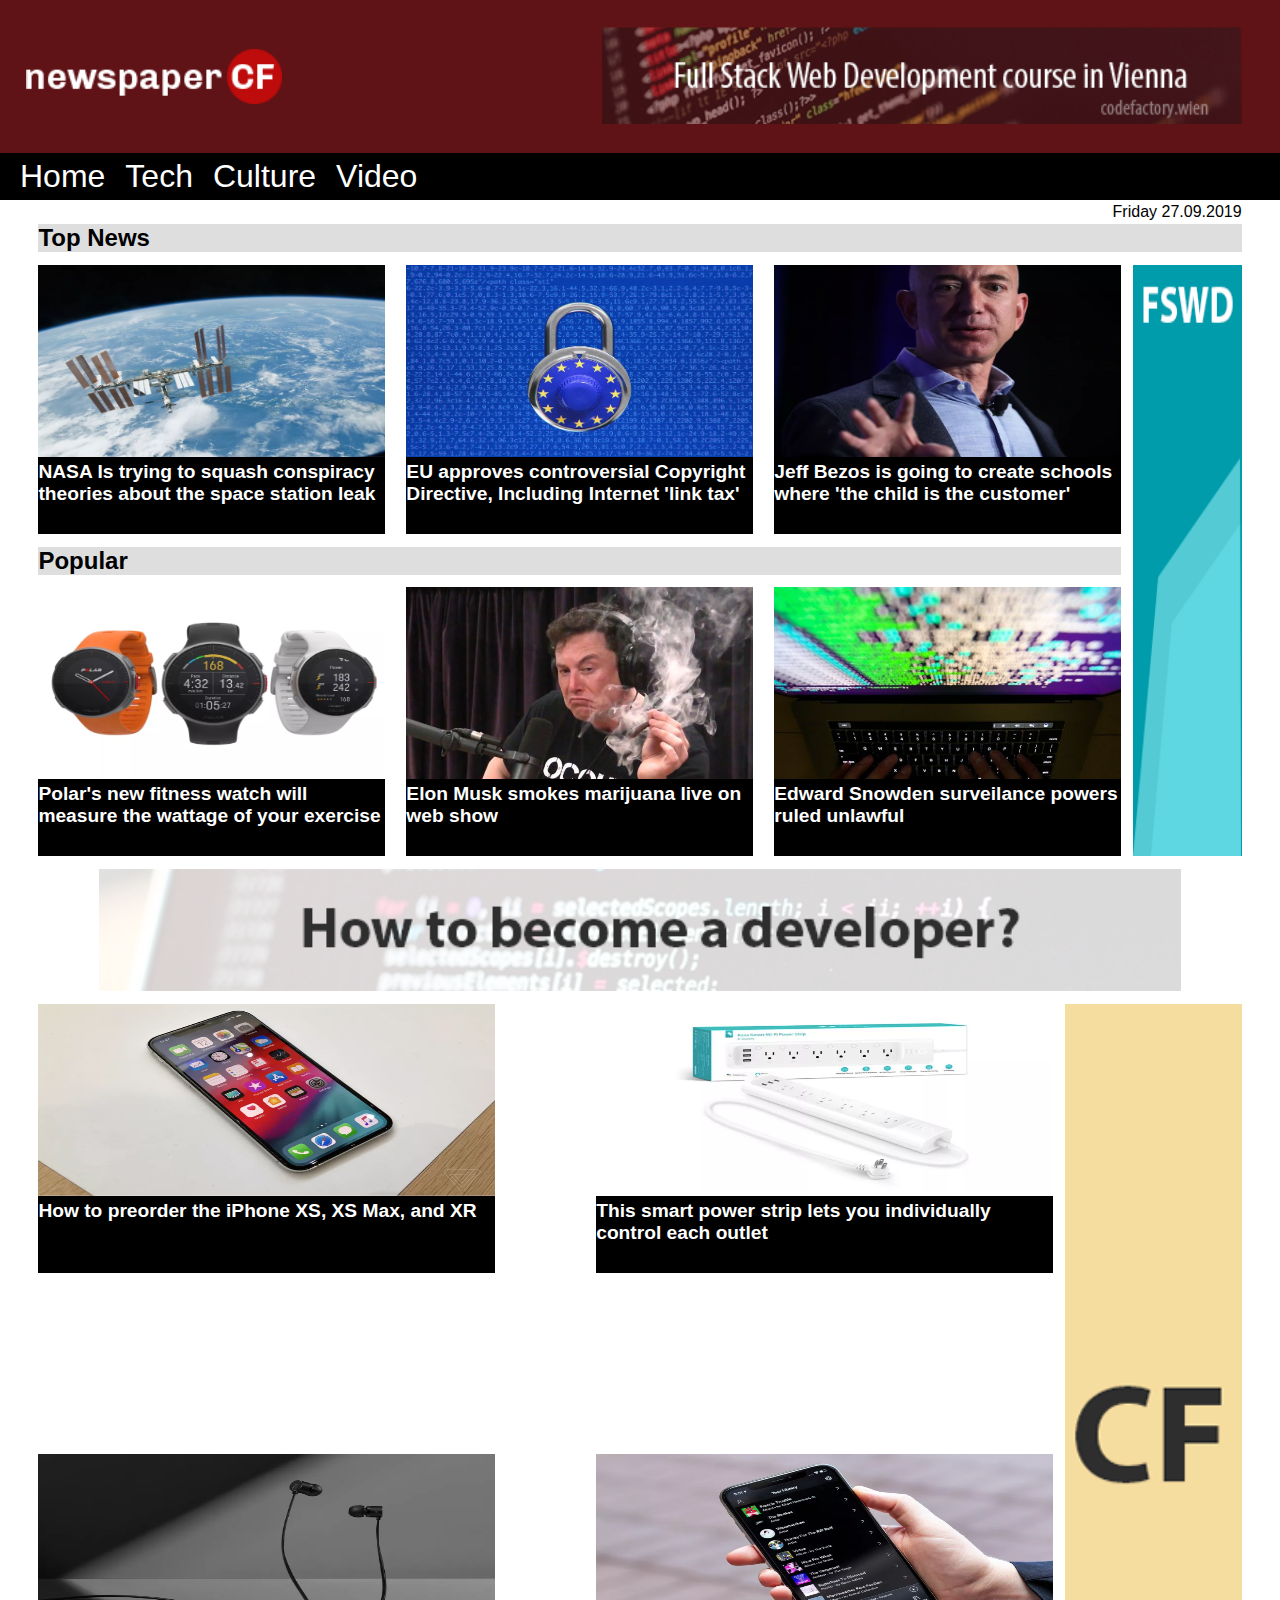
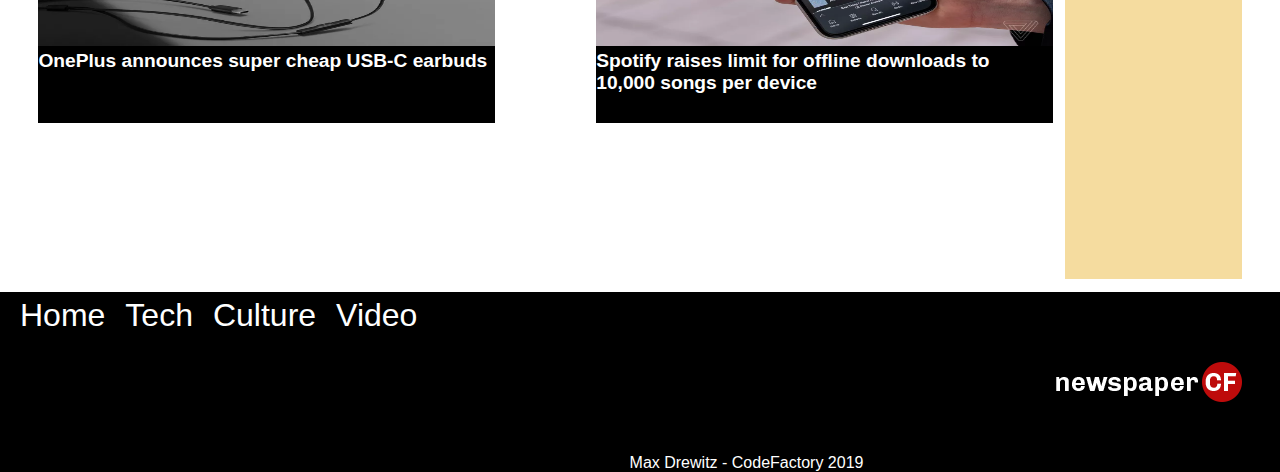
==== index.html @ 500b3ee5 "Pushing whole almost finished site" ====
<!DOCTYPE html>
<html lang="en">

<head>
    <meta charset="UTF-8">
    <meta name="viewport" content="width=device-width, initial-scale=1.0">
    <meta http-equiv="X-UA-Compatible" content="ie=edge">
    <link rel="stylesheet" href="style.css">
    <title>Home CR</title>
</head>

<body>
    <header>
        <!--<h1>newspaper <span id="logo">CF</span></h1>-->
        <img src="./img/logo-newspaper-cf.png" alt=""id="logoImage">
        <a href="https://www.codefactory.wien"><img src="./img/banner-1.png" alt="" id="banner"></a>
    </header>
    <nav>
        <ul>
            <a href="#">
                <li>Home</li>
            </a>
            <a href="#">
                <li>Tech</li>
            </a>
            <a href="#">
                <li>Culture</li>
            </a>
            <a href="#">
                <li>Video</li>
            </a>
        </ul>
    </nav>
    <main>
        <p id="date">Friday 27.09.2019</p>
        <br>
        <div class="contentBox">
            <div class="topic">
                <h2>Top News</h2>
            </div>
        </div>
        <div class="contentBox">
            <div class="contentBox" style="flex-wrap: wrap;">
                <div class="newsCard">
                    <img src="./img/nasa.png" alt="">
                    <h3>NASA Is trying to squash conspiracy theories about the space station leak</h3>
                </div>
                <div class="newsCard">
                    <img src="./img/eu.png" alt="">
                    <h3>EU approves controversial Copyright Directive, Including Internet 'link tax'</h3>
                </div>
                <div class="newsCard">
                    <img src="./img/jeff.png" alt="">
                    <h3>Jeff Bezos is going to create schools where 'the child is the customer'</h3>
                </div>
                <div class="newsCard mobileBanner">
                        <img src="./img/banner-mobile-fswd.png" alt="">
                </div>
                <div class="topic">
                    <h2>Popular</h2>
                </div>
                <div class="newsCard">
                    <img src="./img/polar.png" alt="">
                    <h3>Polar's new fitness watch will measure the wattage of your exercise</h3>
                </div>
                <div class="newsCard">
                    <img src="./img/musk.jpg" alt="">
                    <h3>Elon Musk smokes marijuana live on web show</h3>
                </div>
                <div class="newsCard">
                    <img src="./img/snowden.jpg" alt="">
                    <h3>Edward Snowden surveilance powers ruled unlawful</h3>
                </div>
            </div>
            <a href="https://www.codefactory.wien" class="bannerRight"><img src="./img/banner-2.png" alt=""></a>
        </div>
        <a href="https://www.codefactory.wien"><img src="./img/banner-3.png" alt="" class="deviderBanner"></a>
        <div class="contentBox" >
            <div class="contentBox" style="flex-wrap: wrap;">
                <div class="newsCard biggerCard">
                    <img src="./img/iphone.png" alt="">
                    <h3>How to preorder the iPhone XS, XS Max, and XR</h3>
                </div>
                <div class="newsCard biggerCard">
                    <img src="./img/smart.png" alt="">
                    <h3>This smart power strip lets you individually control each outlet</h3>
                </div>
                <div class="newsCard biggerCard">
                    <img src="./img/one.png" alt="">
                    <h3>OnePlus announces super cheap USB-C earbuds</h3>
                </div>
                <div class="newsCard biggerCard">
                    <img src="./img/phone.png" alt="">
                    <h3>Spotify raises limit for offline downloads to 10,000 songs per device</h3>
                </div>
            </div>
            <a href="https://www.codefactory.wien"class="bannerRight"><img src="./img/banner-4.png" alt=""></a>
        </div>
    </main>
    <footer>
            <nav>
                    <ul>
                        <a href="#">
                            <li>Home</li>
                        </a>
                        <a href="#">
                            <li>Tech</li>
                        </a>
                        <a href="#">
                            <li>Culture</li>
                        </a>
                        <a href="#">
                            <li>Video</li>
                        </a>
                    </ul>
                </nav>
        <img src="./img/logo-newspaper-cf.png" alt="" id="logoBottom">
        <p id="copyright">Max Drewitz - CodeFactory 2019</p>

    </footer>
</body>

</html>
---- style.css ----
*{
    margin: 0;
    padding: 0;
    font-family: 'Trebuchet MS', 'Lucida Sans Unicode', 'Lucida Grande', 'Lucida Sans', Arial, sans-serif;
    /*border: dashed red;*/
}

main{
    margin: 0 3vw;
    width:94vw;
}

header{
    width:100vw;
    background-color: #601316;
    display: flex;
    justify-content: space-between;
    align-items: center;
    color:white;
    padding: 2vw;

}

header h1{
    white-space: nowrap;
}

#banner{
    width: 50vw;
    padding-right: 2vw;
    margin-right: 3vw;
}

#logoImage{
    width:20vw;
}

#logo{
    background-color: #BE0B0B;
    border-radius: 100%;
    padding:5px;
}
nav{
    padding: 0 10px;
    background-color: black;
    clear: both;
}
nav ul{
    display: flex;
    justify-content: flex-start;
    list-style: none;
}
nav ul a{
    padding:5px;
    margin: 0 5px;
    text-decoration: none;
}
nav ul a li{
    font-size: 2.5vw;
    color: white;
}
#date{
    float:right;
    margin:3px 0;
}
.contentBox{
    clear:both;
    display: flex;
    justify-content: space-between;
}
.topic{
    width: 100%;
    background-color: #DEDEDE;
}
.newsCard{
    width:32%;
    height: 21vw;
    margin: 1vw 0;
    background-color: black;
    color: white;
    overflow: hidden;
}
.biggerCard{
    width:45%;
}
.newsCard img{
    width:100%;
    height: 15vw;
    object-position: 0 0;
    object-fit: fill;
}
.newsCard h3{
    font-size: 1.5vw;
    vertical-align: middle;
}
.mobileBanner{
    display: none;
}
.mobileBanner img{
    width:100%;
    height:100%;
    object-fit: cover;
}
.bannerRight{
    margin: 1vw 0 1vw 1vw;
    width: 30%;
    height: auto;
}
.bannerRight img{
    height: 100%;
    width: 100%;
    object-fit: fill;
}
.deviderBanner{
    width: 90%;
    display: block;
    margin-left: auto;
    margin-right: auto;
}
footer{
    display: flex;
    flex-wrap: wrap;
    width: 100vw;
    background-color: black;
    color:white;
    height:20vh;
    justify-content: space-between;
}
footer nav{
    justify-self: flex-start;
    align-self: flex-start;
}
#logoBottom{
    align-self: center;
    order:1;
    margin-right: 3vw;
}
#copyright{
    align-self: flex-end;
    white-space: nowrap;
}
@media screen and (max-width: 480px){
    #banner{
        display: none;
    }
    
    nav ul{
        justify-self: center;
    }
    main{
        width:90vw;
    }
    .newsCard{
        width: 45%;
    }
    .bannerRight{
        display: none;
    }
    .deviderBanner{
        display: none;
    }
    .mobileBanner{
        display: initial;
    }
    footer{
        justify-content: center;
    }
    #logoBottom{
        order:0;
    }
}
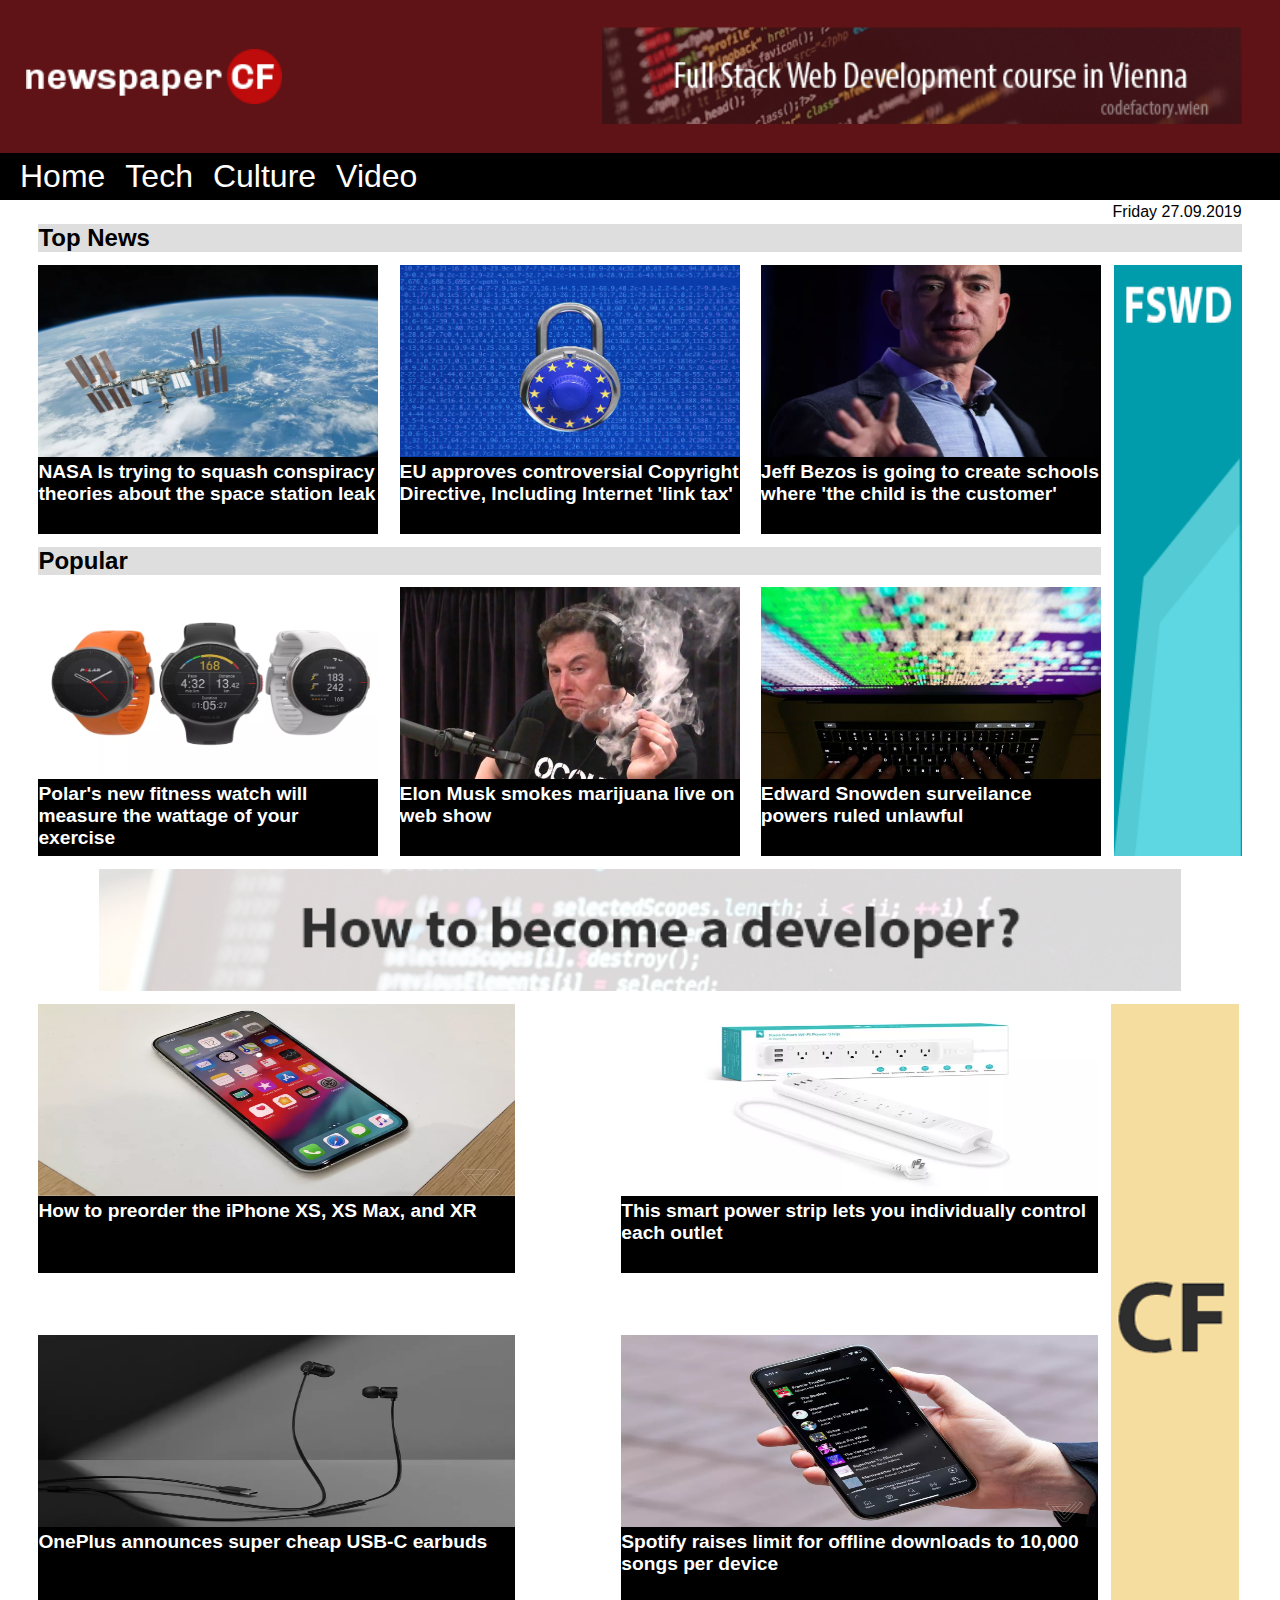
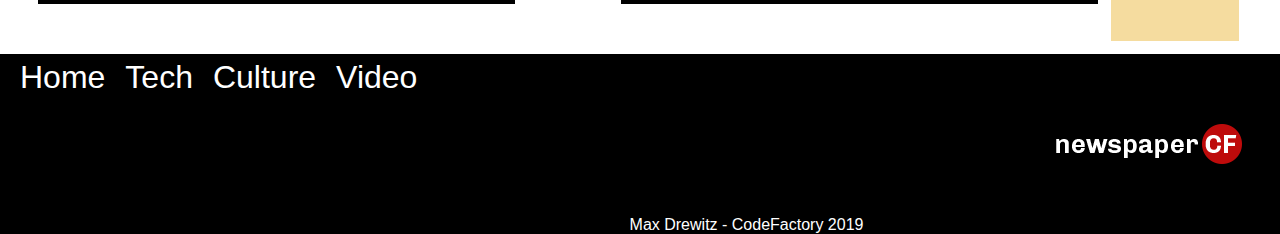
==== commit 1307423c: "adding links to article site and article site itsel" ====
--- a/index.html
+++ b/index.html
@@ -41,58 +41,58 @@
         </div>
         <div class="contentBox">
             <div class="contentBox" style="flex-wrap: wrap;">
-                <div class="newsCard">
+                <a href="article.html" class="newsCard">
                     <img src="./img/nasa.png" alt="">
                     <h3>NASA Is trying to squash conspiracy theories about the space station leak</h3>
-                </div>
-                <div class="newsCard">
+                </a>
+                <a href="article.html" class="newsCard">
                     <img src="./img/eu.png" alt="">
                     <h3>EU approves controversial Copyright Directive, Including Internet 'link tax'</h3>
-                </div>
-                <div class="newsCard">
+                </a>
+                <a href="article.html" class="newsCard">
                     <img src="./img/jeff.png" alt="">
                     <h3>Jeff Bezos is going to create schools where 'the child is the customer'</h3>
-                </div>
+                </a>
                 <div class="newsCard mobileBanner">
                         <img src="./img/banner-mobile-fswd.png" alt="">
                 </div>
                 <div class="topic">
                     <h2>Popular</h2>
                 </div>
-                <div class="newsCard">
+                <a href="article.html" class="newsCard">
                     <img src="./img/polar.png" alt="">
                     <h3>Polar's new fitness watch will measure the wattage of your exercise</h3>
-                </div>
-                <div class="newsCard">
+                </a>
+                <a href="article.html" class="newsCard">
                     <img src="./img/musk.jpg" alt="">
                     <h3>Elon Musk smokes marijuana live on web show</h3>
-                </div>
-                <div class="newsCard">
+                </a>
+                <a href="article.html" class="newsCard">
                     <img src="./img/snowden.jpg" alt="">
                     <h3>Edward Snowden surveilance powers ruled unlawful</h3>
-                </div>
+                </a>
             </div>
             <a href="https://www.codefactory.wien" class="bannerRight"><img src="./img/banner-2.png" alt=""></a>
         </div>
         <a href="https://www.codefactory.wien"><img src="./img/banner-3.png" alt="" class="deviderBanner"></a>
         <div class="contentBox" >
             <div class="contentBox" style="flex-wrap: wrap;">
-                <div class="newsCard biggerCard">
+                <a href="article.html" class="newsCard biggerCard">
                     <img src="./img/iphone.png" alt="">
                     <h3>How to preorder the iPhone XS, XS Max, and XR</h3>
-                </div>
-                <div class="newsCard biggerCard">
+                </a>
+                <a href="article.html" class="newsCard biggerCard">
                     <img src="./img/smart.png" alt="">
                     <h3>This smart power strip lets you individually control each outlet</h3>
-                </div>
-                <div class="newsCard biggerCard">
+                </a>
+                <a href="article.html" class="newsCard biggerCard">
                     <img src="./img/one.png" alt="">
                     <h3>OnePlus announces super cheap USB-C earbuds</h3>
-                </div>
-                <div class="newsCard biggerCard">
+                </a>
+                <a href="article.html" class="newsCard biggerCard">
                     <img src="./img/phone.png" alt="">
                     <h3>Spotify raises limit for offline downloads to 10,000 songs per device</h3>
-                </div>
+                </a>
             </div>
             <a href="https://www.codefactory.wien"class="bannerRight"><img src="./img/banner-4.png" alt=""></a>
         </div>
--- a/style.css
+++ b/style.css
@@ -20,7 +20,9 @@
     padding: 2vw;
 
 }
-
+a{
+    text-decoration: none;
+}
 header h1{
     white-space: nowrap;
 }
@@ -103,12 +105,12 @@
 }
 .bannerRight{
     margin: 1vw 0 1vw 1vw;
-    width: 30%;
+    width: 20vw;
     height: auto;
 }
 .bannerRight img{
     height: 100%;
-    width: 100%;
+    width: 10vw;
     object-fit: fill;
 }
 .deviderBanner{
@@ -168,4 +170,7 @@
     #logoBottom{
         order:0;
     }
+}
+#workInProgress{
+    width:90vw;
 }